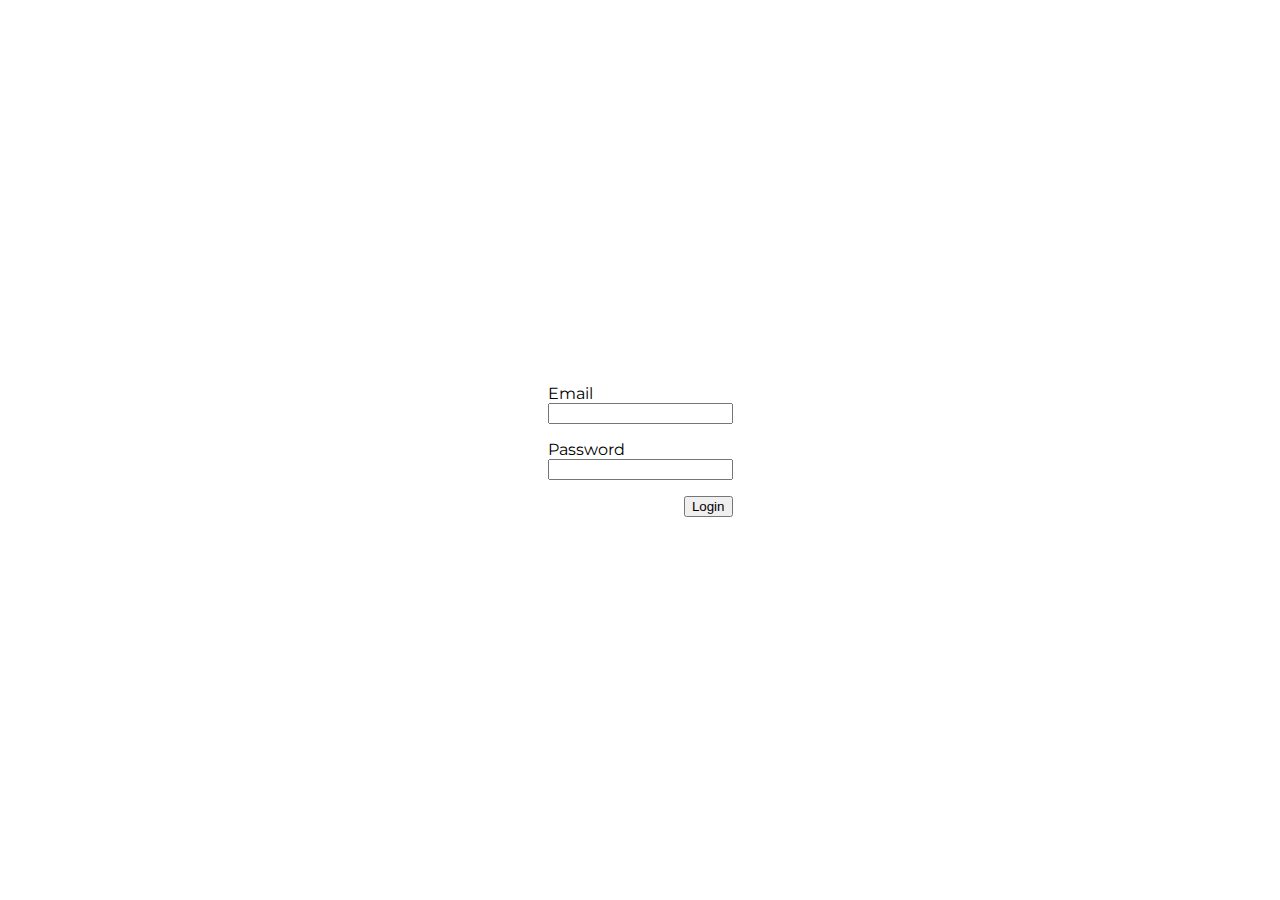
==== login.html @ 72956d65 "Added login page" ====
<!DOCTYPE html>
<html lang="en">
<head>
    <meta charset="UTF-8">
    <title>Login</title>
    <link rel="stylesheet" href="css/main.css">
</head>
<body>

    <main class="login-wrapper flex">
        <form class="flex">
            <div>
                <label class="block" for="loginEmail">Email</label>
                <input id="loginEmail" type="text">
            </div>

            <div>
                <label class="block" for="loginPassword">Password</label>
                <input id="loginPassword" type="password">
            </div>

            <div class="flex">
                <input type="submit" value="Login">
            </div>
        </form>
    </main>

</body>
</html>
---- css/main.css ----
@import "variables.css";
@import "keyframes.css";
@import url('https://fonts.googleapis.com/css2?family=Montserrat:wght@400;600;700&display=swap');
@import url('https://fonts.googleapis.com/css2?family=Roboto+Slab:wght@400;600;700&display=swap');

/* select everything,
everything that is a before element,
and everything that is and after element
set box-sizing to border-box */
*, *::before, *::after {
    box-sizing: border-box;
}

/* remove margin form body
set initial background color
set font family */
body {
    margin: 0;
    background-color: var(--body-color);
    font-family: 'Montserrat', sans-serif;
}

/* make the jumbotron display children in a centered row
add background image to jumbotron
center and size background image
set height and width of jumbotron to variables
height needs to be adjusted once header is complete to match the template of the mock*/
.jumbotron{
    display: flex;
    justify-content: center;
    align-items: center;
    background-image: var(--jumbotron-background);
    background-position: center;
    background-size: cover;
    height: var(--jumbotron-height);
    width: var(--jumbotron-width);
    animation: zoom-jumbotron var(--jumbotron-animation-time) ease forwards;
}

/* set arrow button position to absolute so it sits on top
add transparent background color
set initial height and width
make button round
set display to flex
justify and align content to center
remove the underline
set initial font size
set color of content to transparent color variable*/
.arrow-button {
    position: absolute;
    background-color: var(--arrow-button-backgroud-transparent);
    width: 32px;
    height: 32px;
    border-radius: 25px;
    display: flex;
    justify-content: center;
    align-items: center;
    text-decoration: none;
    font-size: 20px;
    color: var(--logo-primary-transparent)
}

/* On Hover
make button background-color darker
change content color to non transparent variable*/
.arrow-button:hover {
    background-color:var(--arrow-button-background-color-hover);
    color:  var(--logo-primary);
}

/*set width of jumbotron left and right because when I dont the left arrow ends up inside the jumbotron-inner element*/
.jumbotron-left,
.jumbotron-right {
    width: 10vw;
}

/* set jumbotron-inner width to 70% of the view width
make jumbotron-inner display children in a centered column
set color of content to logo-primary variable
set initial font size*/
.jumbotron-inner {
    width: 70vw;
    display: flex;
    flex-direction: column;
    justify-content: center;
    align-items: center;
    color: var(--logo-primary);
    font-size: 9px;
}

/* Remove margin from h1 so the broken up title sits together
animate*/
.jumbotron-inner h1 {
    margin: 0;
    animation: zoom-heading var(--jumbotron-animation-time) ease forwards;
}

/* set initial max width of logo
animate*/
.jumbotron-logo {
    max-width: 50%;
    animation: zoom-logo var(--jumbotron-animation-time) ease forwards;
}

/* set color of .jumbotron-inner p element to logo secondary variable
animate*/
.jumbotron-inner p {
    color: var(--logo-secondary);
    animation: translateP var(--jumbotron-animation-time) ease-in-out forwards;
}

/* set initial height and width of jumbotron-inner-button
set color of content
set background color to color2 variable
round the enged of the button
remove underline
set element to display content in the center
*/
.jumbotron-inner-button {
    width: 75px;
    height: 30px;
    color: var(--jumbotron-inner-button-text-color);
    background-color:var(--logo-secondary);
    border-radius: 10px;
    text-decoration: none;
    display: flex;
    justify-content: center;
    align-items: center;
    animation: translate-button var(--jumbotron-animation-time) ease forwards;
}

/* on button hover
change background color to color 2 variable
change content color*/
.jumbotron-inner-button:hover {
    background-color: var(--logo-primary);
    color: #fff;
}



/*  Login page  */
.login-wrapper {
    height: 100vh;
    justify-content: center;
    align-items: center;
}

.login-wrapper form {
    flex-direction: column;
    gap: 1rem;
}

.login-wrapper form > div {
    justify-content: flex-end;
}


/*  Utilities  */
.flex {
    display: flex;
}

.block {
    display: block;
}


/* breakpoints to increase size of certian elements and texts based on the display width*/
@media all and (min-width: 481px) {
    .jumbotron-inner {
        font-size: 12px;
    }
    .arrow-button {
        width: 40px;
        height: 40px;
        font-size: 30px;
    }
    .jumbotron-inner-button {
        width: 100px;
        height: 35px;
    }
}

@media all and (min-width: 769px) {
    .jumbotron-inner {
        font-size: 20px;
    }
    .jumbotron-inner-button {
        width: 125px;
        height: 50px;
    }
    .arrow-button {
        height: 50px;
        width: 50px;
        font-size: 40pz;
    }
    .jumbotron-logo {
        max-width: 100%;
    }
}

@media all and (min-width: 1025px) {
    .jumbotron-inner {
        font-size: 29px;
    }
    .jumbotron-inner p {
        font-size: 20px;
    }
    .jumbotron-inner-button {
        width: 150px;
        height: 50px;
        font-size: 22px;
    }
}
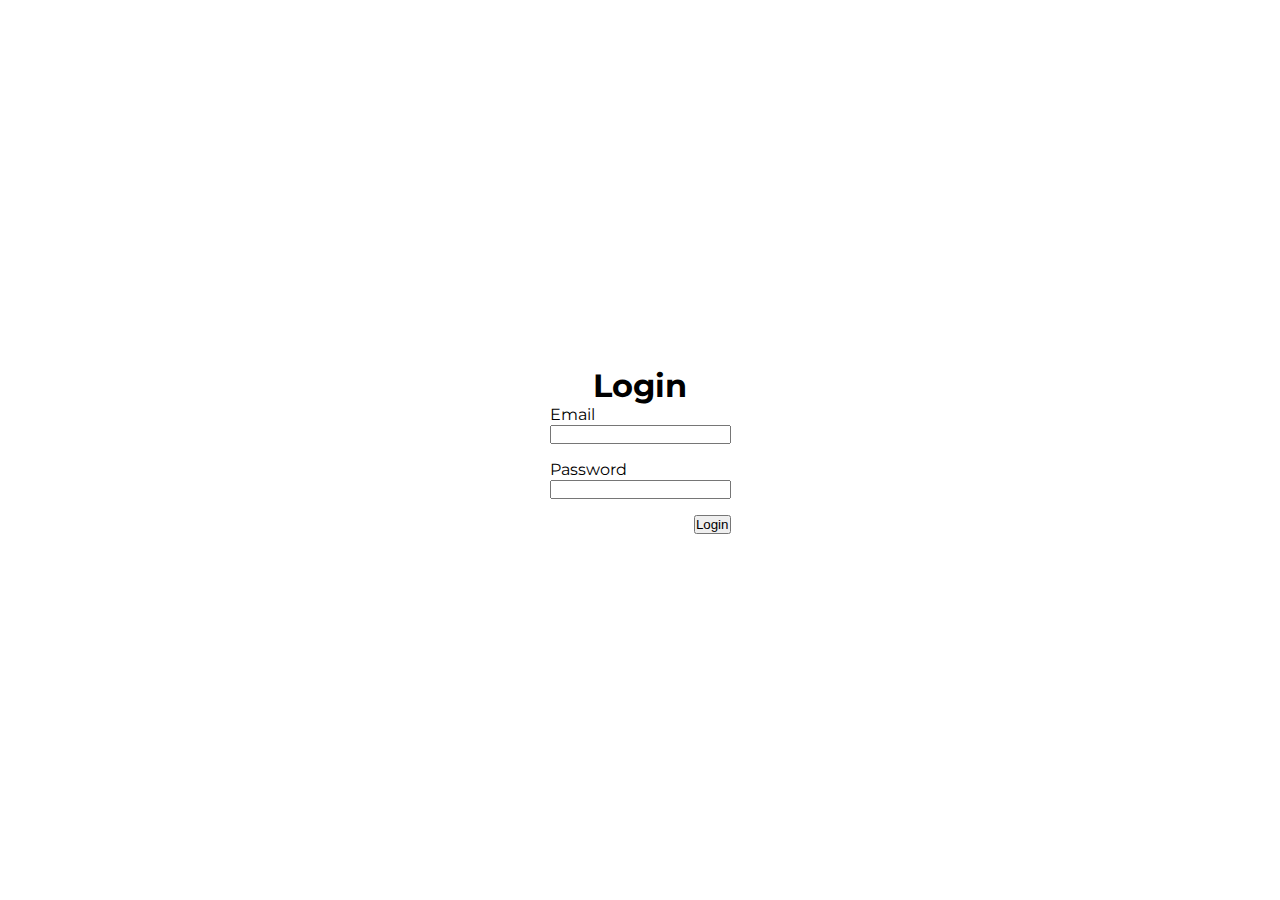
==== commit eda663f0: "Fixing some things" ====
--- a/login.html
+++ b/login.html
@@ -8,6 +8,7 @@
 <body>
 
     <main class="login-wrapper flex">
+        <h1>Login</h1>
         <form class="flex">
             <div>
                 <label class="block" for="loginEmail">Email</label>
--- a/css/main.css
+++ b/css/main.css
@@ -2,6 +2,12 @@
 @import "keyframes.css";
 @import url('https://fonts.googleapis.com/css2?family=Montserrat:wght@400;600;700&display=swap');
 @import url('https://fonts.googleapis.com/css2?family=Roboto+Slab:wght@400;600;700&display=swap');
+
+
+* {
+    margin: 0;
+    padding: 0;
+}
 
 /* select everything,
 everything that is a before element,
@@ -16,9 +22,69 @@
 set font family */
 body {
     margin: 0;
+    padding: 0;
     background-color: var(--body-color);
     font-family: 'Montserrat', sans-serif;
 }
+
+header {
+    height: 64px;
+    display: flex;
+    width: 100%;
+    background-color: transparent;
+    position: fixed;
+    top: 0;
+    z-index: 1000;
+}
+
+header div:first-child {
+    position: absolute;
+}
+
+header div:last-child {
+    position: absolute;
+    right: 0;
+}
+
+nav {
+    /*padding: 20px 80px 20px 30px;*/
+    flex: 1;
+    display: flex;
+    justify-content: center;
+    align-items: center;
+}
+
+li {
+    display: inline;
+    padding: 20px;
+    font-size: 1.2rem;
+    font-weight: bold;
+}
+a {
+    text-decoration: none;
+    color: white;
+    text-transform: uppercase;
+    padding-right: 20px;
+}
+.bgColor {
+    transition: all 1s;
+    backdrop-filter: blur(10px);
+    background-color: rgba(255, 255, 255, .1);
+}
+.login {
+    border: none;
+    outline: none;
+    margin-left: 40px;
+    border-radius: 12px;
+    padding: 10px 30px;
+    background-color: white;
+    color: black;
+}
+.login:hover {
+    background-color: rgb(56, 54, 54);
+    color: white;
+}
+
 
 /* make the jumbotron display children in a centered row
 add background image to jumbotron
@@ -33,7 +99,6 @@
     background-position: center;
     background-size: cover;
     height: var(--jumbotron-height);
-    width: var(--jumbotron-width);
     animation: zoom-jumbotron var(--jumbotron-animation-time) ease forwards;
 }
 
@@ -72,6 +137,8 @@
 .jumbotron-left,
 .jumbotron-right {
     width: 10vw;
+    display: flex;
+    justify-content: center;
 }
 
 /* set jumbotron-inner width to 70% of the view width
@@ -142,6 +209,7 @@
 /*  Login page  */
 .login-wrapper {
     height: 100vh;
+    flex-direction: column;
     justify-content: center;
     align-items: center;
 }
@@ -164,7 +232,6 @@
 .block {
     display: block;
 }
-
 
 /* breakpoints to increase size of certian elements and texts based on the display width*/
 @media all and (min-width: 481px) {
